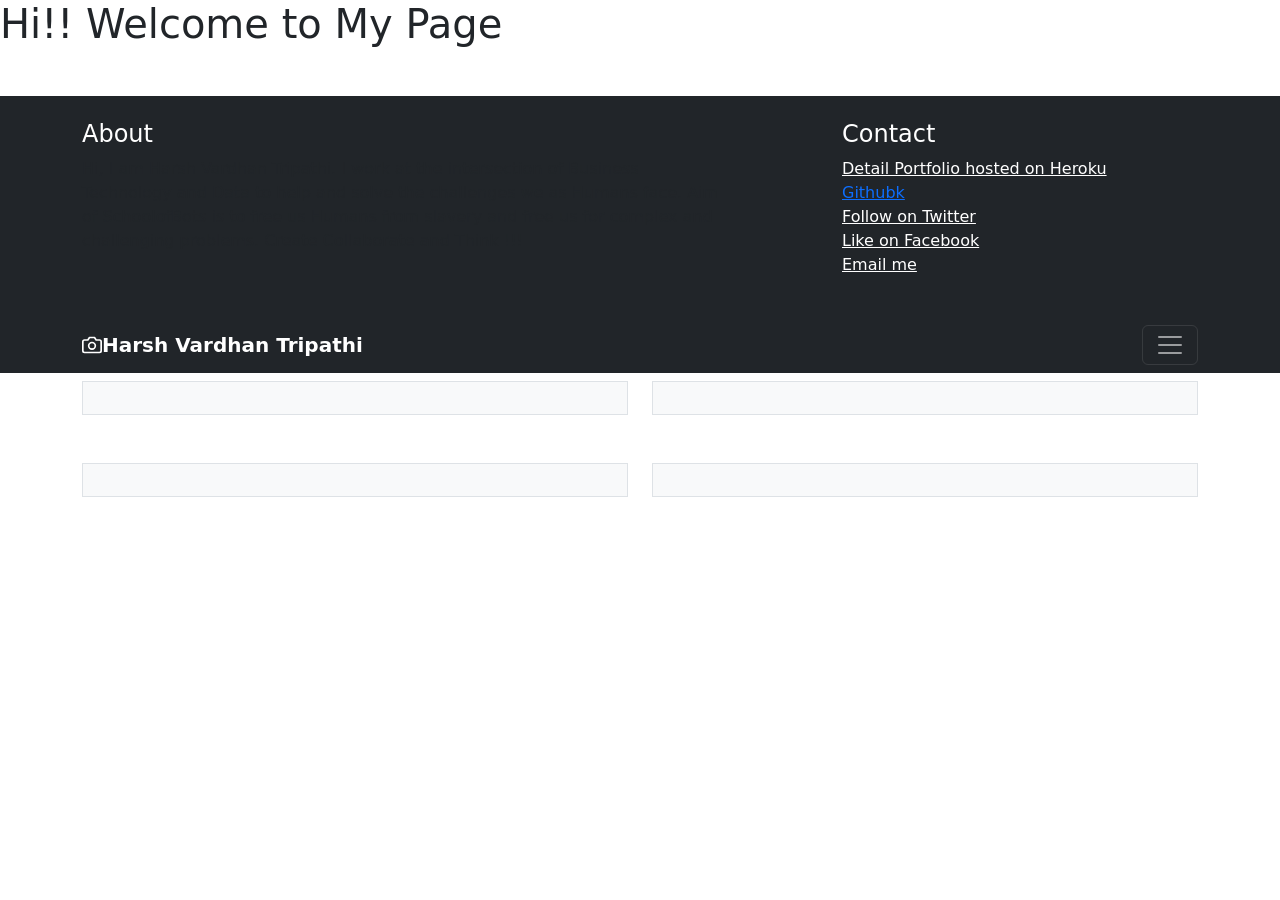
==== index.html @ 201b11d8 "Update index.html" ====
<!doctype html>
<html lang="en">
  <head>
    <!-- Required meta tags -->
    <meta charset="utf-8">
    <meta name="viewport" content="width=device-width, initial-scale=1">

    <!-- Bootstrap CSS -->
    <link href="https://cdn.jsdelivr.net/npm/bootstrap@5.0.0-beta2/dist/css/bootstrap.min.css" rel="stylesheet" integrity="sha384-BmbxuPwQa2lc/FVzBcNJ7UAyJxM6wuqIj61tLrc4wSX0szH/Ev+nYRRuWlolflfl" crossorigin="anonymous">

    <link rel="stylesheet" type="text/css" href="static\css\indexpage.css">
    <title>HarshV - Hardworking Human</title>
  </head>
  <body>

    <div class="starter-template">
      <h1>Hi!! Welcome to My Page</h1> <br/> <h5> </h5>
      <p class="lead"> </p>
   </div>


  	<header>
      <div class="bg-dark collapse show" id="navbarHeader" style="">
        <div class="container">
          <div class="row">
            <div class="col-sm-8 col-md-7 py-4">
              <h4 class="text-white">About</h4>
              <p class="text-muted">Hi, I am Harsh Vardhan Tripathi. I work at the intersection of Business Technology and Data to help and solve the challenges we as Humans face. Aim of SchoolofBots is to free us Humans from slavery and free us for complex and challenging problems. Create Collaborate and Think !!!</p>
            </div>
            <div class="col-sm-4 offset-md-1 py-4">
              <h4 class="text-white">Contact</h4>
              <ul class="list-unstyled">
                <li><a href="https://nodeschoolofbots.herokuapp.com/" class="text-white">Detail Portfolio hosted on Heroku</a></li>
                <li><a href="https://github.com/thegullyboy/">Githubk</a></li>
                <li><a href="#" class="text-white">Follow on Twitter</a></li>
                <li><a href="#" class="text-white">Like on Facebook</a></li>
                <li><a href="mailto:engg.harshvardhan@gmail.com" class="text-white">Email me</a></li>
              </ul>
            </div>
          </div>
        </div>
      </div>
      <div class="navbar navbar-dark bg-dark box-shadow">
        <div class="container d-flex justify-content-between">
          <a href="#" class="navbar-brand d-flex align-items-center">
            <svg xmlns="http://www.w3.org/2000/svg" width="20" height="20" viewBox="0 0 24 24" fill="none" stroke="currentColor" stroke-width="2" stroke-linecap="round" stroke-linejoin="round" class="mr-2"><path d="M23 19a2 2 0 0 1-2 2H3a2 2 0 0 1-2-2V8a2 2 0 0 1 2-2h4l2-3h6l2 3h4a2 2 0 0 1 2 2z"></path><circle cx="12" cy="13" r="4"></circle></svg>
            <strong>Harsh Vardhan Tripathi </strong>
          </a>
          <button class="navbar-toggler collapsed" type="button" data-toggle="collapse" data-target="#navbarHeader" aria-controls="navbarHeader" aria-expanded="true" aria-label="Toggle navigation">
            <span class="navbar-toggler-icon"></span>
          </button>
        </div>
      </div>
    </header>



  	


    <h1></h1>


	<div class="container overflow-hidden">
	  <div class="row gy-5">
	    <div class="col-6">
	      <div class="p-3 border bg-light"></div>
	    </div>
	    <div class="col-6">
	      <div class="p-3 border bg-light"></div>
	    </div>
	    <div class="col-6">
	      <div class="p-3 border bg-light"></div>
	    </div>
	    <div class="col-6">
	      <div class="p-3 border bg-light"></div>
	    </div>
	  </div>
	</div>



















    <!-- Optional JavaScript; choose one of the two! -->

    <!-- Option 1: Bootstrap Bundle with Popper -->
    <script src="https://cdn.jsdelivr.net/npm/bootstrap@5.0.0-beta2/dist/js/bootstrap.bundle.min.js" integrity="sha384-b5kHyXgcpbZJO/tY9Ul7kGkf1S0CWuKcCD38l8YkeH8z8QjE0GmW1gYU5S9FOnJ0" crossorigin="anonymous"></script>

    <!-- Option 2: Separate Popper and Bootstrap JS -->
    <!--
    <script src="https://cdn.jsdelivr.net/npm/@popperjs/core@2.6.0/dist/umd/popper.min.js" integrity="sha384-KsvD1yqQ1/1+IA7gi3P0tyJcT3vR+NdBTt13hSJ2lnve8agRGXTTyNaBYmCR/Nwi" crossorigin="anonymous"></script>
    <script src="https://cdn.jsdelivr.net/npm/bootstrap@5.0.0-beta2/dist/js/bootstrap.min.js" integrity="sha384-nsg8ua9HAw1y0W1btsyWgBklPnCUAFLuTMS2G72MMONqmOymq585AcH49TLBQObG" crossorigin="anonymous"></script>
    -->











  </body>
</html>
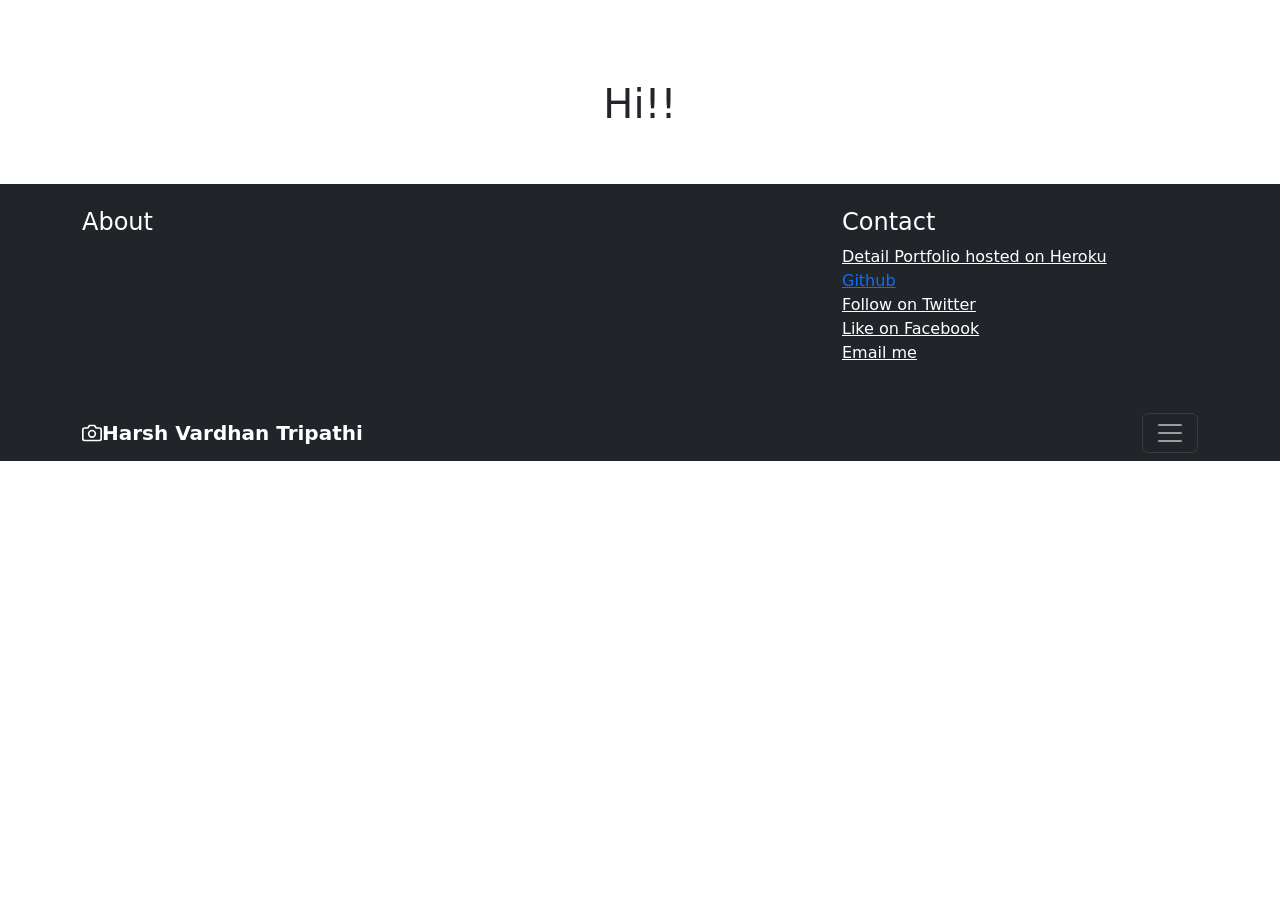
==== commit a6528445: "making it cv page for now" ====
--- a/index.html
+++ b/index.html
@@ -4,7 +4,7 @@
     <!-- Required meta tags -->
     <meta charset="utf-8">
     <meta name="viewport" content="width=device-width, initial-scale=1">
-
+    <link rel="shortcut icon" type="image/png" href="static\favicon.png">
     <!-- Bootstrap CSS -->
     <link href="https://cdn.jsdelivr.net/npm/bootstrap@5.0.0-beta2/dist/css/bootstrap.min.css" rel="stylesheet" integrity="sha384-BmbxuPwQa2lc/FVzBcNJ7UAyJxM6wuqIj61tLrc4wSX0szH/Ev+nYRRuWlolflfl" crossorigin="anonymous">
 
@@ -14,8 +14,7 @@
   <body>
 
     <div class="starter-template">
-      <h1>Hi!! Welcome to My Page</h1> <br/> <h5> </h5>
-      <p class="lead"> </p>
+      <h1>Hi!!</h1> 
    </div>
 
 
@@ -31,7 +30,7 @@
               <h4 class="text-white">Contact</h4>
               <ul class="list-unstyled">
                 <li><a href="https://nodeschoolofbots.herokuapp.com/" class="text-white">Detail Portfolio hosted on Heroku</a></li>
-                <li><a href="https://github.com/thegullyboy/">Githubk</a></li>
+                <li><a href="https://github.com/thegullyboy/">Github</a></li>
                 <li><a href="#" class="text-white">Follow on Twitter</a></li>
                 <li><a href="#" class="text-white">Like on Facebook</a></li>
                 <li><a href="mailto:engg.harshvardhan@gmail.com" class="text-white">Email me</a></li>
@@ -52,35 +51,6 @@
         </div>
       </div>
     </header>
-
-
-
-  	
-
-
-    <h1></h1>
-
-
-	<div class="container overflow-hidden">
-	  <div class="row gy-5">
-	    <div class="col-6">
-	      <div class="p-3 border bg-light"></div>
-	    </div>
-	    <div class="col-6">
-	      <div class="p-3 border bg-light"></div>
-	    </div>
-	    <div class="col-6">
-	      <div class="p-3 border bg-light"></div>
-	    </div>
-	    <div class="col-6">
-	      <div class="p-3 border bg-light"></div>
-	    </div>
-	  </div>
-	</div>
-
-
-
-
 
 
 
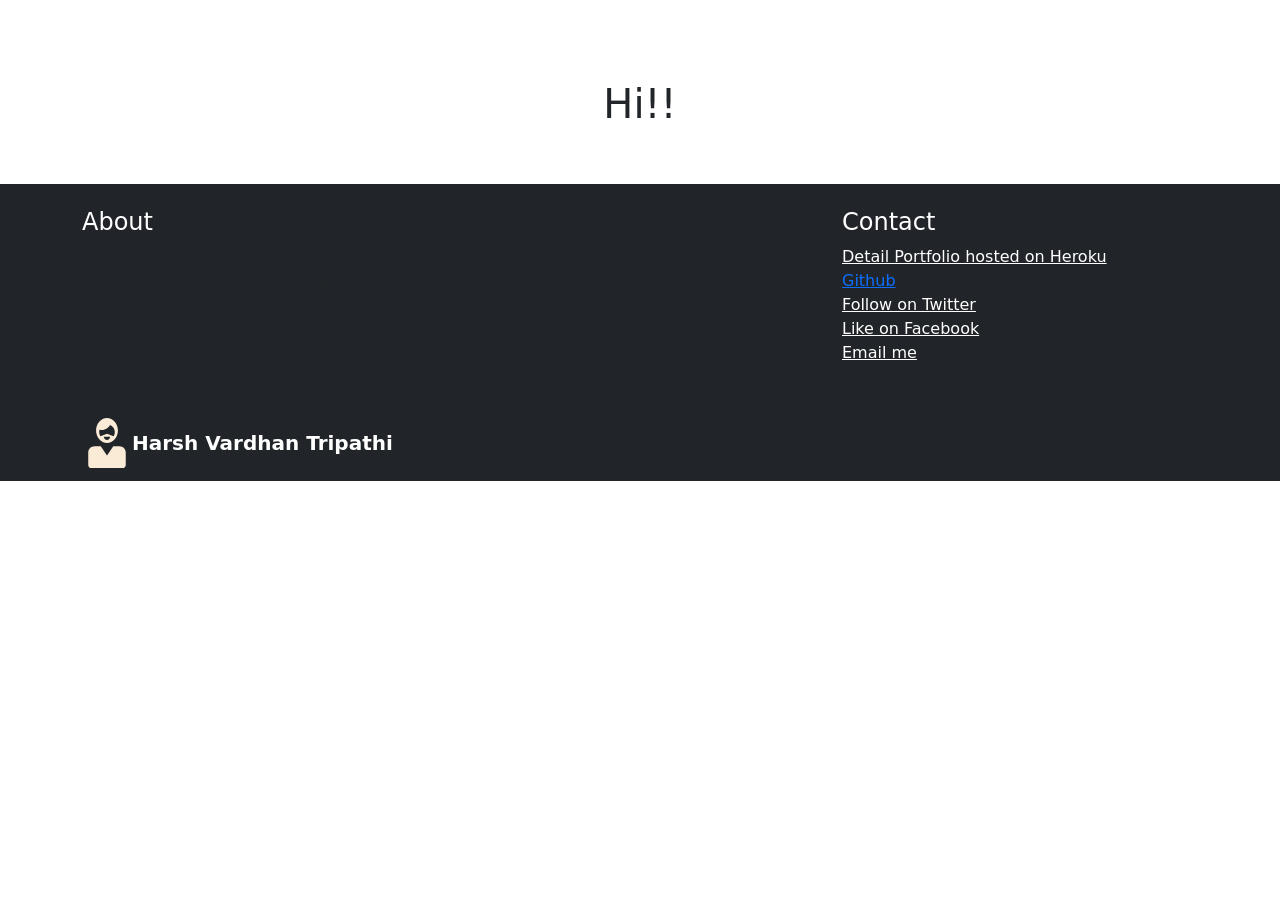
==== commit 15a1cc0a: "changed svg icon" ====
--- a/index.html
+++ b/index.html
@@ -29,11 +29,11 @@
             <div class="col-sm-4 offset-md-1 py-4">
               <h4 class="text-white">Contact</h4>
               <ul class="list-unstyled">
-                <li><a href="https://nodeschoolofbots.herokuapp.com/" class="text-white">Detail Portfolio hosted on Heroku</a></li>
-                <li><a href="https://github.com/thegullyboy/">Github</a></li>
-                <li><a href="#" class="text-white">Follow on Twitter</a></li>
-                <li><a href="#" class="text-white">Like on Facebook</a></li>
-                <li><a href="mailto:engg.harshvardhan@gmail.com" class="text-white">Email me</a></li>
+                <li><a target="_blank" href="https://nodeschoolofbots.herokuapp.com/" class="text-white">Detail Portfolio hosted on Heroku</a></li>
+                <li><a target="_blank" href="https://github.com/thegullyboy/">Github</a></li>
+                <li><a target="_blank" href="#" class="text-white">Follow on Twitter</a></li>
+                <li><a target="_blank" href="#" class="text-white">Like on Facebook</a></li>
+                <li><a target="_blank" href="mailto:engg.harshvardhan@gmail.com" class="text-white">Email me</a></li>
               </ul>
             </div>
           </div>
@@ -42,12 +42,22 @@
       <div class="navbar navbar-dark bg-dark box-shadow">
         <div class="container d-flex justify-content-between">
           <a href="#" class="navbar-brand d-flex align-items-center">
-            <svg xmlns="http://www.w3.org/2000/svg" width="20" height="20" viewBox="0 0 24 24" fill="none" stroke="currentColor" stroke-width="2" stroke-linecap="round" stroke-linejoin="round" class="mr-2"><path d="M23 19a2 2 0 0 1-2 2H3a2 2 0 0 1-2-2V8a2 2 0 0 1 2-2h4l2-3h6l2 3h4a2 2 0 0 1 2 2z"></path><circle cx="12" cy="13" r="4"></circle></svg>
+
+<svg style="fill:antiquewhite;" version="1.1" id="Layer_1" xmlns="http://www.w3.org/2000/svg" xmlns:xlink="http://www.w3.org/1999/xlink" x="0px" y="0px"
+	 width="50px" height="50px" viewBox="0 0 512 512" enable-background="new 0 0 512 512" xml:space="preserve">
+  <g>
+    <path d="M256,256c61.875,0,112-57.313,112-128S317.875,0,256,0c-61.844,0-112,57.313-112,128S194.156,256,256,256z M256,224
+      c-17.688,0-32-14.328-32-32h64C288,209.672,273.688,224,256,224z M181.063,116.813c16.344,12.188,48.063,7.719,76-12.031
+      c14.063-9.906,24.531-21.969,31-34.016C316.25,83.125,336,111.219,336,144c0,15.844-4.75,30.5-12.688,42.922L256,160
+      l-67.313,26.922C180.75,174.5,176,159.844,176,144C176,134.406,178,125.328,181.063,116.813z"/>
+    <path d="M384,288h-64l-64,96l-64-96h-64c-35.313,0-64,28.656-64,64v64v64c0,17.688,14.344,32,32,32h320c17.688,0,32-14.313,32-32
+      v-64v-64C448,316.656,419.375,288,384,288z"/>
+  </g>
+</svg>
+
             <strong>Harsh Vardhan Tripathi </strong>
           </a>
-          <button class="navbar-toggler collapsed" type="button" data-toggle="collapse" data-target="#navbarHeader" aria-controls="navbarHeader" aria-expanded="true" aria-label="Toggle navigation">
-            <span class="navbar-toggler-icon"></span>
-          </button>
+       
         </div>
       </div>
     </header>
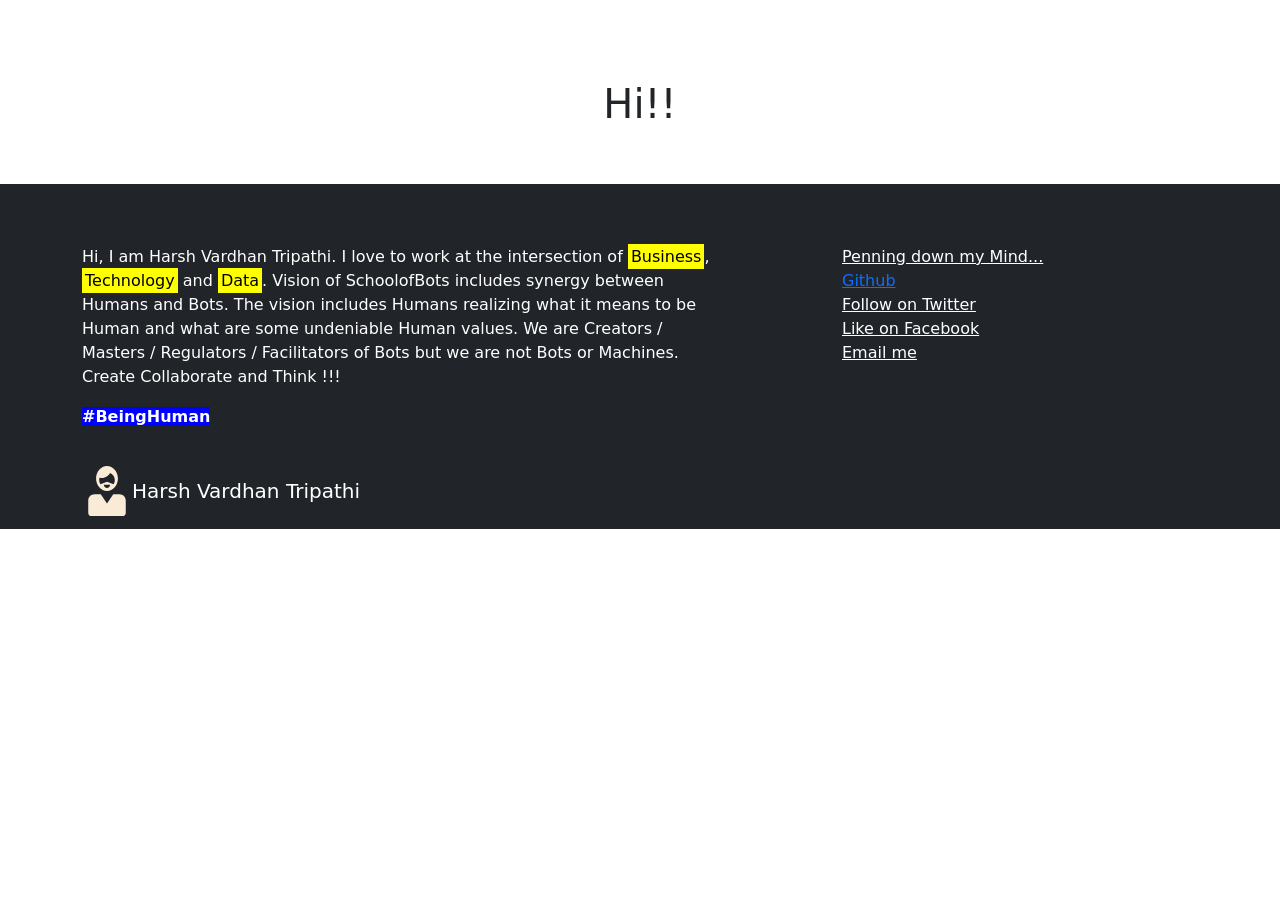
==== commit bf7162b1: "some text changes" ====
--- a/index.html
+++ b/index.html
@@ -23,13 +23,15 @@
         <div class="container">
           <div class="row">
             <div class="col-sm-8 col-md-7 py-4">
-              <h4 class="text-white">About</h4>
-              <p class="text-muted">Hi, I am Harsh Vardhan Tripathi. I work at the intersection of Business Technology and Data to help and solve the challenges we as Humans face. Aim of SchoolofBots is to free us Humans from slavery and free us for complex and challenging problems. Create Collaborate and Think !!!</p>
+              <h4 class="text-muted">About</h4>
+              <p class="text-white">Hi, I am Harsh Vardhan Tripathi.
+                I love to work at the intersection of <mark>Business</mark>, <mark>Technology</mark> and <mark>Data</mark>. 
+                Vision of SchoolofBots includes synergy between Humans and Bots. The vision includes Humans realizing what it means to be Human and what are some undeniable Human values. We are Creators / Masters / Regulators / Facilitators of Bots but we are not Bots or Machines. Create Collaborate and Think !!!</p> <markb><strong>#BeingHuman</strong></markb>
             </div>
             <div class="col-sm-4 offset-md-1 py-4">
-              <h4 class="text-white">Contact</h4>
+              <h4 class="text-muted">Contact</h4>
               <ul class="list-unstyled">
-                <li><a target="_blank" href="https://nodeschoolofbots.herokuapp.com/" class="text-white">Detail Portfolio hosted on Heroku</a></li>
+                <li><a target="_blank" href="https://nodeschoolofbots.herokuapp.com/" class="text-white">Penning down my Mind...</a></li>
                 <li><a target="_blank" href="https://github.com/thegullyboy/">Github</a></li>
                 <li><a target="_blank" href="#" class="text-white">Follow on Twitter</a></li>
                 <li><a target="_blank" href="#" class="text-white">Like on Facebook</a></li>
@@ -55,9 +57,9 @@
   </g>
 </svg>
 
-            <strong>Harsh Vardhan Tripathi </strong>
+          Harsh Vardhan Tripathi 
           </a>
-       
+        
         </div>
       </div>
     </header>
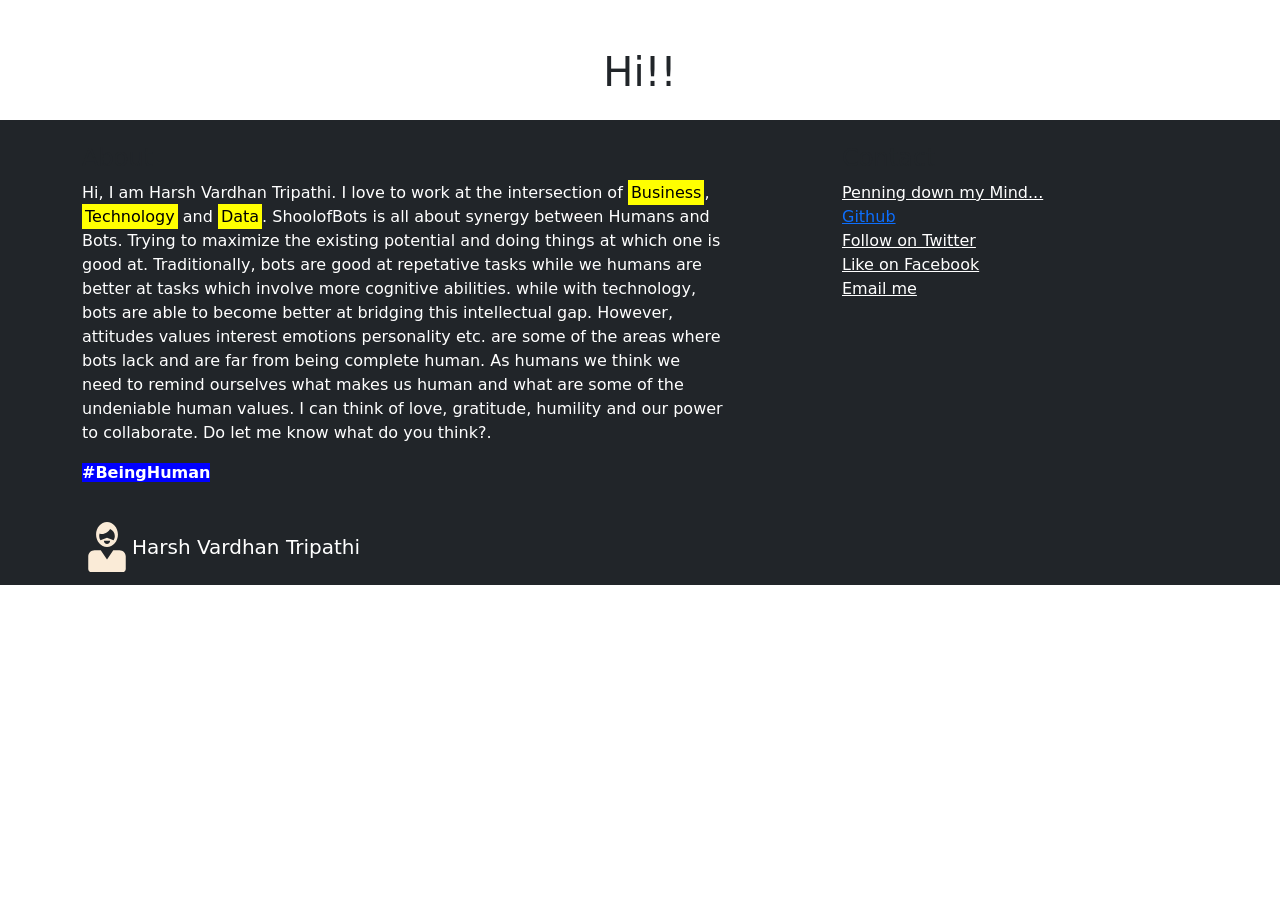
==== commit ed6474c7: "some changes" ====
--- a/index.html
+++ b/index.html
@@ -26,7 +26,7 @@
               <h4 class="text-muted">About</h4>
               <p class="text-white">Hi, I am Harsh Vardhan Tripathi.
                 I love to work at the intersection of <mark>Business</mark>, <mark>Technology</mark> and <mark>Data</mark>. 
-                Vision of SchoolofBots includes synergy between Humans and Bots. The vision includes Humans realizing what it means to be Human and what are some undeniable Human values. We are Creators / Masters / Regulators / Facilitators of Bots but we are not Bots or Machines. Create Collaborate and Think !!!</p> <markb><strong>#BeingHuman</strong></markb>
+                ShoolofBots is all about synergy between Humans and Bots. Trying to maximize the existing potential and doing things at which one is good at. Traditionally, bots are good at repetative tasks while we humans are better at tasks which involve more cognitive abilities. while with technology, bots are able to become better at bridging this intellectual gap. However, attitudes values interest emotions personality etc. are some of the areas where bots lack and are far from being complete human. As humans we think we need to remind ourselves what makes us human and what are some of the undeniable human values. I can think of love, gratitude, humility and our power to collaborate. Do let me know what do you think?. </p> <markb><strong>#BeingHuman</strong></markb>
             </div>
             <div class="col-sm-4 offset-md-1 py-4">
               <h4 class="text-muted">Contact</h4>
